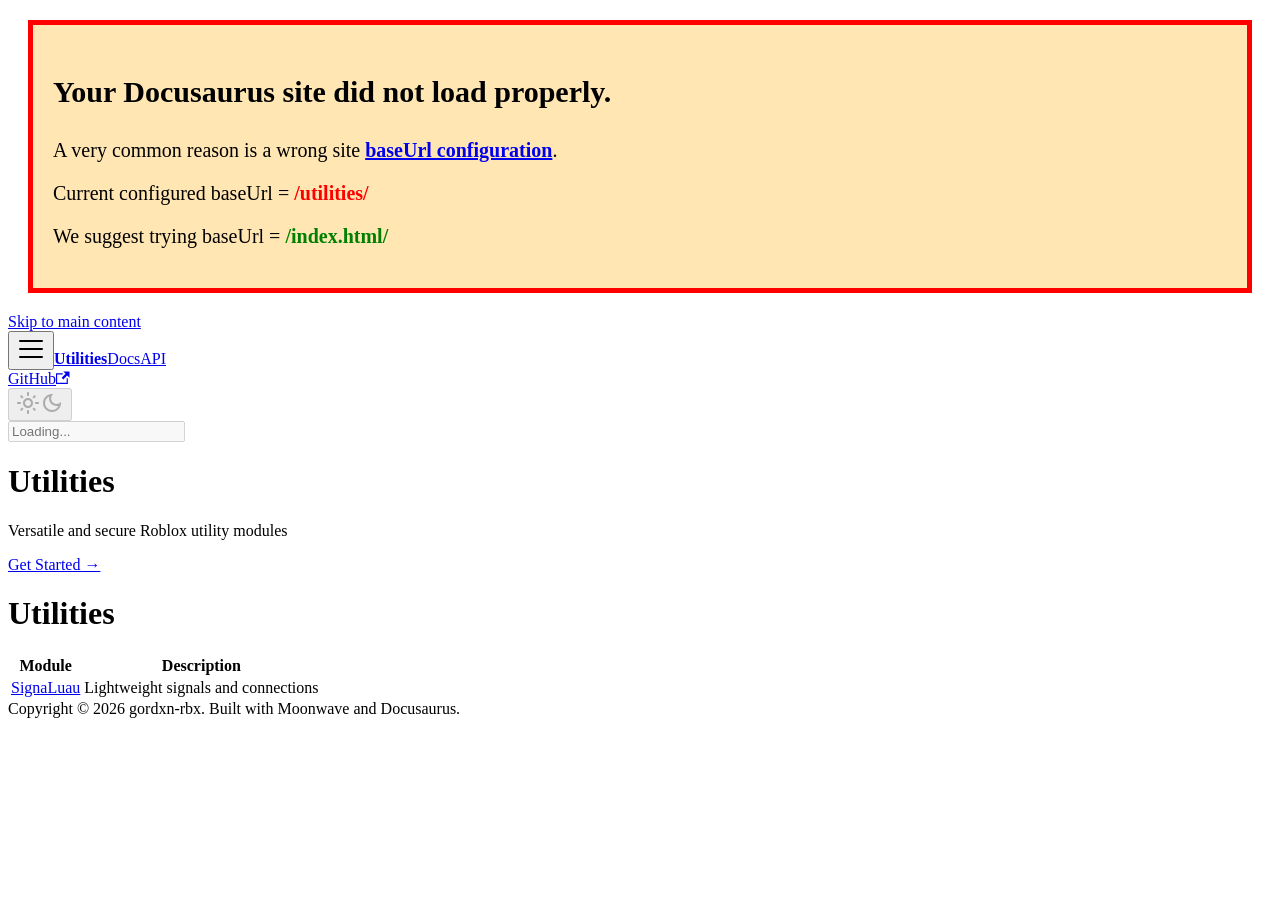
==== index.html @ 03464d31 "Add files via upload" ====
<!doctype html>
<html lang="en" dir="ltr" class="plugin-pages plugin-id-default" data-has-hydrated="false">
<head>
<meta charset="UTF-8">
<meta name="generator" content="Docusaurus v3.7.0">
<title data-rh="true">Utilities | Utilities</title><meta data-rh="true" name="viewport" content="width=device-width,initial-scale=1"><meta data-rh="true" name="twitter:card" content="summary_large_image"><meta data-rh="true" property="og:url" content="https://gordxn-rbx.github.io/utilities/"><meta data-rh="true" property="og:locale" content="en"><meta data-rh="true" name="docusaurus_locale" content="en"><meta data-rh="true" name="docusaurus_tag" content="default"><meta data-rh="true" name="docsearch:language" content="en"><meta data-rh="true" name="docsearch:docusaurus_tag" content="default"><meta data-rh="true" property="og:title" content="Utilities | Utilities"><link data-rh="true" rel="canonical" href="https://gordxn-rbx.github.io/utilities/"><link data-rh="true" rel="alternate" href="https://gordxn-rbx.github.io/utilities/" hreflang="en"><link data-rh="true" rel="alternate" href="https://gordxn-rbx.github.io/utilities/" hreflang="x-default"><script data-rh="true">function insertBanner(){var n=document.createElement("div");n.id="__docusaurus-base-url-issue-banner-container";n.innerHTML='\n<div id="__docusaurus-base-url-issue-banner" style="border: thick solid red; background-color: rgb(255, 230, 179); margin: 20px; padding: 20px; font-size: 20px;">\n   <p style="font-weight: bold; font-size: 30px;">Your Docusaurus site did not load properly.</p>\n   <p>A very common reason is a wrong site <a href="https://docusaurus.io/docs/docusaurus.config.js/#baseUrl" style="font-weight: bold;">baseUrl configuration</a>.</p>\n   <p>Current configured baseUrl = <span style="font-weight: bold; color: red;">/utilities/</span> </p>\n   <p>We suggest trying baseUrl = <span id="__docusaurus-base-url-issue-banner-suggestion-container" style="font-weight: bold; color: green;"></span></p>\n</div>\n',document.body.prepend(n);var e=document.getElementById("__docusaurus-base-url-issue-banner-suggestion-container"),s=window.location.pathname,o="/"===s.substr(-1)?s:s+"/";e.innerHTML=o}document.addEventListener("DOMContentLoaded",(function(){void 0===window.docusaurus&&insertBanner()}))</script><link rel="stylesheet" href="/utilities/assets/css/styles.5cbed574.css">
<script src="/utilities/assets/js/runtime~main.2110ecad.js" defer="defer"></script>
<script src="/utilities/assets/js/main.d8a05129.js" defer="defer"></script>
</head>
<body class="navigation-with-keyboard">
<script>!function(){function t(t){document.documentElement.setAttribute("data-theme",t)}var e=function(){try{return new URLSearchParams(window.location.search).get("docusaurus-theme")}catch(t){}}()||function(){try{return window.localStorage.getItem("theme")}catch(t){}}();null!==e?t(e):window.matchMedia("(prefers-color-scheme: dark)").matches?t("dark"):(window.matchMedia("(prefers-color-scheme: light)").matches,t("light"))}(),function(){try{const c=new URLSearchParams(window.location.search).entries();for(var[t,e]of c)if(t.startsWith("docusaurus-data-")){var a=t.replace("docusaurus-data-","data-");document.documentElement.setAttribute(a,e)}}catch(t){}}()</script><div id="__docusaurus"><div role="region" aria-label="Skip to main content"><a class="skipToContent_fXgn" href="#__docusaurus_skipToContent_fallback">Skip to main content</a></div><nav aria-label="Main" class="navbar navbar--fixed-top"><div class="navbar__inner"><div class="navbar__items"><button aria-label="Toggle navigation bar" aria-expanded="false" class="navbar__toggle clean-btn" type="button"><svg width="30" height="30" viewBox="0 0 30 30" aria-hidden="true"><path stroke="currentColor" stroke-linecap="round" stroke-miterlimit="10" stroke-width="2" d="M4 7h22M4 15h22M4 23h22"></path></svg></button><a class="navbar__brand" href="/utilities/"><b class="navbar__title text--truncate">Utilities</b></a><a class="navbar__item navbar__link" href="/utilities/docs/intro">Docs</a><a class="navbar__item navbar__link" href="/utilities/api/">API</a></div><div class="navbar__items navbar__items--right"><a href="https://github.com/gordxn-rbx/utilities" target="_blank" rel="noopener noreferrer" class="navbar__item navbar__link">GitHub<svg width="13.5" height="13.5" aria-hidden="true" viewBox="0 0 24 24" class="iconExternalLink_nPIU"><path fill="currentColor" d="M21 13v10h-21v-19h12v2h-10v15h17v-8h2zm3-12h-10.988l4.035 4-6.977 7.07 2.828 2.828 6.977-7.07 4.125 4.172v-11z"></path></svg></a><div class="toggle_vylO colorModeToggle_DEke"><button class="clean-btn toggleButton_gllP toggleButtonDisabled_aARS" type="button" disabled="" title="Switch between dark and light mode (currently light mode)" aria-label="Switch between dark and light mode (currently light mode)" aria-live="polite" aria-pressed="false"><svg viewBox="0 0 24 24" width="24" height="24" class="lightToggleIcon_pyhR"><path fill="currentColor" d="M12,9c1.65,0,3,1.35,3,3s-1.35,3-3,3s-3-1.35-3-3S10.35,9,12,9 M12,7c-2.76,0-5,2.24-5,5s2.24,5,5,5s5-2.24,5-5 S14.76,7,12,7L12,7z M2,13l2,0c0.55,0,1-0.45,1-1s-0.45-1-1-1l-2,0c-0.55,0-1,0.45-1,1S1.45,13,2,13z M20,13l2,0c0.55,0,1-0.45,1-1 s-0.45-1-1-1l-2,0c-0.55,0-1,0.45-1,1S19.45,13,20,13z M11,2v2c0,0.55,0.45,1,1,1s1-0.45,1-1V2c0-0.55-0.45-1-1-1S11,1.45,11,2z M11,20v2c0,0.55,0.45,1,1,1s1-0.45,1-1v-2c0-0.55-0.45-1-1-1C11.45,19,11,19.45,11,20z M5.99,4.58c-0.39-0.39-1.03-0.39-1.41,0 c-0.39,0.39-0.39,1.03,0,1.41l1.06,1.06c0.39,0.39,1.03,0.39,1.41,0s0.39-1.03,0-1.41L5.99,4.58z M18.36,16.95 c-0.39-0.39-1.03-0.39-1.41,0c-0.39,0.39-0.39,1.03,0,1.41l1.06,1.06c0.39,0.39,1.03,0.39,1.41,0c0.39-0.39,0.39-1.03,0-1.41 L18.36,16.95z M19.42,5.99c0.39-0.39,0.39-1.03,0-1.41c-0.39-0.39-1.03-0.39-1.41,0l-1.06,1.06c-0.39,0.39-0.39,1.03,0,1.41 s1.03,0.39,1.41,0L19.42,5.99z M7.05,18.36c0.39-0.39,0.39-1.03,0-1.41c-0.39-0.39-1.03-0.39-1.41,0l-1.06,1.06 c-0.39,0.39-0.39,1.03,0,1.41s1.03,0.39,1.41,0L7.05,18.36z"></path></svg><svg viewBox="0 0 24 24" width="24" height="24" class="darkToggleIcon_wfgR"><path fill="currentColor" d="M9.37,5.51C9.19,6.15,9.1,6.82,9.1,7.5c0,4.08,3.32,7.4,7.4,7.4c0.68,0,1.35-0.09,1.99-0.27C17.45,17.19,14.93,19,12,19 c-3.86,0-7-3.14-7-7C5,9.07,6.81,6.55,9.37,5.51z M12,3c-4.97,0-9,4.03-9,9s4.03,9,9,9s9-4.03,9-9c0-0.46-0.04-0.92-0.1-1.36 c-0.98,1.37-2.58,2.26-4.4,2.26c-2.98,0-5.4-2.42-5.4-5.4c0-1.81,0.89-3.42,2.26-4.4C12.92,3.04,12.46,3,12,3L12,3z"></path></svg></button></div><div class="navbarSearchContainer_Bca1"><div class="navbar__search"><span aria-label="expand searchbar" role="button" class="search-icon" tabindex="0"></span><input id="search_input_react" type="search" placeholder="Loading..." aria-label="Search" class="navbar__search-input search-bar" disabled=""></div></div></div></div><div role="presentation" class="navbar-sidebar__backdrop"></div></nav><div id="__docusaurus_skipToContent_fallback" class="main-wrapper mainWrapper_z2l0"><header class="hero heroBanner_e1Bh"><div class="container"><h1 class="hero__title">Utilities</h1><p class="hero__subtitle">Versatile and secure Roblox utility modules</p><div class="buttons_VwD3"><a class="button button--secondary button--lg" href="/utilities/docs/intro">Get Started →</a></div></div></header><main><div class="container"><header><h1 id="utilities">Utilities</h1></header>
<table><thead><tr><th>Module</th><th>Description</th></tr></thead><tbody><tr><td><a href="https://gordxn-rbx.github.io/">SignaLuau</a></td><td>Lightweight signals and connections</td></tr></tbody></table></div></main></div><footer class="footer footer--dark"><div class="container container-fluid"><div class="footer__bottom text--center"><div class="footer__copyright">Copyright © 2026 gordxn-rbx. Built with Moonwave and Docusaurus.</div></div></div></footer></div>
</body>
</html>
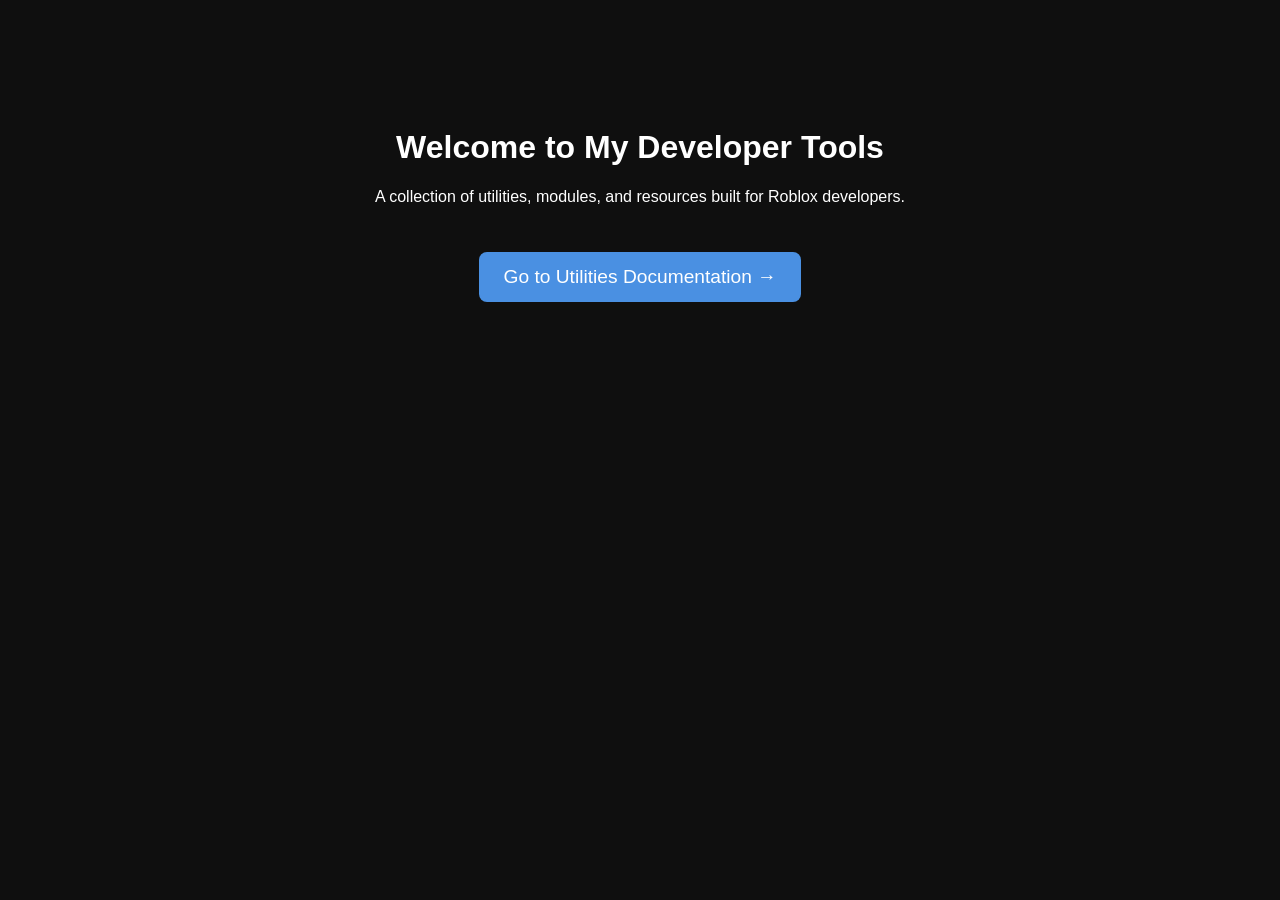
==== commit 268c4b55: "Create index.html" ====
--- a/index.html
+++ b/index.html
@@ -1,14 +1,39 @@
-<!doctype html>
-<html lang="en" dir="ltr" class="plugin-pages plugin-id-default" data-has-hydrated="false">
+<!DOCTYPE html>
+<html lang="en">
 <head>
-<meta charset="UTF-8">
-<meta name="generator" content="Docusaurus v3.7.0">
-<title data-rh="true">Utilities | Utilities</title><meta data-rh="true" name="viewport" content="width=device-width,initial-scale=1"><meta data-rh="true" name="twitter:card" content="summary_large_image"><meta data-rh="true" property="og:url" content="https://gordxn-rbx.github.io/utilities/"><meta data-rh="true" property="og:locale" content="en"><meta data-rh="true" name="docusaurus_locale" content="en"><meta data-rh="true" name="docusaurus_tag" content="default"><meta data-rh="true" name="docsearch:language" content="en"><meta data-rh="true" name="docsearch:docusaurus_tag" content="default"><meta data-rh="true" property="og:title" content="Utilities | Utilities"><link data-rh="true" rel="canonical" href="https://gordxn-rbx.github.io/utilities/"><link data-rh="true" rel="alternate" href="https://gordxn-rbx.github.io/utilities/" hreflang="en"><link data-rh="true" rel="alternate" href="https://gordxn-rbx.github.io/utilities/" hreflang="x-default"><script data-rh="true">function insertBanner(){var n=document.createElement("div");n.id="__docusaurus-base-url-issue-banner-container";n.innerHTML='\n<div id="__docusaurus-base-url-issue-banner" style="border: thick solid red; background-color: rgb(255, 230, 179); margin: 20px; padding: 20px; font-size: 20px;">\n   <p style="font-weight: bold; font-size: 30px;">Your Docusaurus site did not load properly.</p>\n   <p>A very common reason is a wrong site <a href="https://docusaurus.io/docs/docusaurus.config.js/#baseUrl" style="font-weight: bold;">baseUrl configuration</a>.</p>\n   <p>Current configured baseUrl = <span style="font-weight: bold; color: red;">/utilities/</span> </p>\n   <p>We suggest trying baseUrl = <span id="__docusaurus-base-url-issue-banner-suggestion-container" style="font-weight: bold; color: green;"></span></p>\n</div>\n',document.body.prepend(n);var e=document.getElementById("__docusaurus-base-url-issue-banner-suggestion-container"),s=window.location.pathname,o="/"===s.substr(-1)?s:s+"/";e.innerHTML=o}document.addEventListener("DOMContentLoaded",(function(){void 0===window.docusaurus&&insertBanner()}))</script><link rel="stylesheet" href="/utilities/assets/css/styles.5cbed574.css">
-<script src="/utilities/assets/js/runtime~main.2110ecad.js" defer="defer"></script>
-<script src="/utilities/assets/js/main.d8a05129.js" defer="defer"></script>
+  <meta charset="UTF-8">
+  <title>gordxn-rbx | Developer Resources</title>
+  <style>
+    body {
+      font-family: Arial, sans-serif;
+      background: #0f0f0f;
+      color: #ffffff;
+      text-align: center;
+      padding-top: 100px;
+    }
+    a.button {
+      display: inline-block;
+      padding: 14px 24px;
+      margin-top: 30px;
+      background: #4a90e2;
+      color: white;
+      text-decoration: none;
+      border-radius: 8px;
+      font-size: 1.2rem;
+    }
+    a.button:hover {
+      background: #357ABD;
+    }
+  </style>
 </head>
-<body class="navigation-with-keyboard">
-<script>!function(){function t(t){document.documentElement.setAttribute("data-theme",t)}var e=function(){try{return new URLSearchParams(window.location.search).get("docusaurus-theme")}catch(t){}}()||function(){try{return window.localStorage.getItem("theme")}catch(t){}}();null!==e?t(e):window.matchMedia("(prefers-color-scheme: dark)").matches?t("dark"):(window.matchMedia("(prefers-color-scheme: light)").matches,t("light"))}(),function(){try{const c=new URLSearchParams(window.location.search).entries();for(var[t,e]of c)if(t.startsWith("docusaurus-data-")){var a=t.replace("docusaurus-data-","data-");document.documentElement.setAttribute(a,e)}}catch(t){}}()</script><div id="__docusaurus"><div role="region" aria-label="Skip to main content"><a class="skipToContent_fXgn" href="#__docusaurus_skipToContent_fallback">Skip to main content</a></div><nav aria-label="Main" class="navbar navbar--fixed-top"><div class="navbar__inner"><div class="navbar__items"><button aria-label="Toggle navigation bar" aria-expanded="false" class="navbar__toggle clean-btn" type="button"><svg width="30" height="30" viewBox="0 0 30 30" aria-hidden="true"><path stroke="currentColor" stroke-linecap="round" stroke-miterlimit="10" stroke-width="2" d="M4 7h22M4 15h22M4 23h22"></path></svg></button><a class="navbar__brand" href="/utilities/"><b class="navbar__title text--truncate">Utilities</b></a><a class="navbar__item navbar__link" href="/utilities/docs/intro">Docs</a><a class="navbar__item navbar__link" href="/utilities/api/">API</a></div><div class="navbar__items navbar__items--right"><a href="https://github.com/gordxn-rbx/utilities" target="_blank" rel="noopener noreferrer" class="navbar__item navbar__link">GitHub<svg width="13.5" height="13.5" aria-hidden="true" viewBox="0 0 24 24" class="iconExternalLink_nPIU"><path fill="currentColor" d="M21 13v10h-21v-19h12v2h-10v15h17v-8h2zm3-12h-10.988l4.035 4-6.977 7.07 2.828 2.828 6.977-7.07 4.125 4.172v-11z"></path></svg></a><div class="toggle_vylO colorModeToggle_DEke"><button class="clean-btn toggleButton_gllP toggleButtonDisabled_aARS" type="button" disabled="" title="Switch between dark and light mode (currently light mode)" aria-label="Switch between dark and light mode (currently light mode)" aria-live="polite" aria-pressed="false"><svg viewBox="0 0 24 24" width="24" height="24" class="lightToggleIcon_pyhR"><path fill="currentColor" d="M12,9c1.65,0,3,1.35,3,3s-1.35,3-3,3s-3-1.35-3-3S10.35,9,12,9 M12,7c-2.76,0-5,2.24-5,5s2.24,5,5,5s5-2.24,5-5 S14.76,7,12,7L12,7z M2,13l2,0c0.55,0,1-0.45,1-1s-0.45-1-1-1l-2,0c-0.55,0-1,0.45-1,1S1.45,13,2,13z M20,13l2,0c0.55,0,1-0.45,1-1 s-0.45-1-1-1l-2,0c-0.55,0-1,0.45-1,1S19.45,13,20,13z M11,2v2c0,0.55,0.45,1,1,1s1-0.45,1-1V2c0-0.55-0.45-1-1-1S11,1.45,11,2z M11,20v2c0,0.55,0.45,1,1,1s1-0.45,1-1v-2c0-0.55-0.45-1-1-1C11.45,19,11,19.45,11,20z M5.99,4.58c-0.39-0.39-1.03-0.39-1.41,0 c-0.39,0.39-0.39,1.03,0,1.41l1.06,1.06c0.39,0.39,1.03,0.39,1.41,0s0.39-1.03,0-1.41L5.99,4.58z M18.36,16.95 c-0.39-0.39-1.03-0.39-1.41,0c-0.39,0.39-0.39,1.03,0,1.41l1.06,1.06c0.39,0.39,1.03,0.39,1.41,0c0.39-0.39,0.39-1.03,0-1.41 L18.36,16.95z M19.42,5.99c0.39-0.39,0.39-1.03,0-1.41c-0.39-0.39-1.03-0.39-1.41,0l-1.06,1.06c-0.39,0.39-0.39,1.03,0,1.41 s1.03,0.39,1.41,0L19.42,5.99z M7.05,18.36c0.39-0.39,0.39-1.03,0-1.41c-0.39-0.39-1.03-0.39-1.41,0l-1.06,1.06 c-0.39,0.39-0.39,1.03,0,1.41s1.03,0.39,1.41,0L7.05,18.36z"></path></svg><svg viewBox="0 0 24 24" width="24" height="24" class="darkToggleIcon_wfgR"><path fill="currentColor" d="M9.37,5.51C9.19,6.15,9.1,6.82,9.1,7.5c0,4.08,3.32,7.4,7.4,7.4c0.68,0,1.35-0.09,1.99-0.27C17.45,17.19,14.93,19,12,19 c-3.86,0-7-3.14-7-7C5,9.07,6.81,6.55,9.37,5.51z M12,3c-4.97,0-9,4.03-9,9s4.03,9,9,9s9-4.03,9-9c0-0.46-0.04-0.92-0.1-1.36 c-0.98,1.37-2.58,2.26-4.4,2.26c-2.98,0-5.4-2.42-5.4-5.4c0-1.81,0.89-3.42,2.26-4.4C12.92,3.04,12.46,3,12,3L12,3z"></path></svg></button></div><div class="navbarSearchContainer_Bca1"><div class="navbar__search"><span aria-label="expand searchbar" role="button" class="search-icon" tabindex="0"></span><input id="search_input_react" type="search" placeholder="Loading..." aria-label="Search" class="navbar__search-input search-bar" disabled=""></div></div></div></div><div role="presentation" class="navbar-sidebar__backdrop"></div></nav><div id="__docusaurus_skipToContent_fallback" class="main-wrapper mainWrapper_z2l0"><header class="hero heroBanner_e1Bh"><div class="container"><h1 class="hero__title">Utilities</h1><p class="hero__subtitle">Versatile and secure Roblox utility modules</p><div class="buttons_VwD3"><a class="button button--secondary button--lg" href="/utilities/docs/intro">Get Started →</a></div></div></header><main><div class="container"><header><h1 id="utilities">Utilities</h1></header>
-<table><thead><tr><th>Module</th><th>Description</th></tr></thead><tbody><tr><td><a href="https://gordxn-rbx.github.io/">SignaLuau</a></td><td>Lightweight signals and connections</td></tr></tbody></table></div></main></div><footer class="footer footer--dark"><div class="container container-fluid"><div class="footer__bottom text--center"><div class="footer__copyright">Copyright © 2026 gordxn-rbx. Built with Moonwave and Docusaurus.</div></div></div></footer></div>
+<body>
+
+  <h1>Welcome to My Developer Tools</h1>
+  <p>A collection of utilities, modules, and resources built for Roblox developers.</p>
+
+  <a class="button" href="https://gordxn-rbx.github.io/utilities/">
+    Go to Utilities Documentation →
+  </a>
+
 </body>
-</html>+</html>
